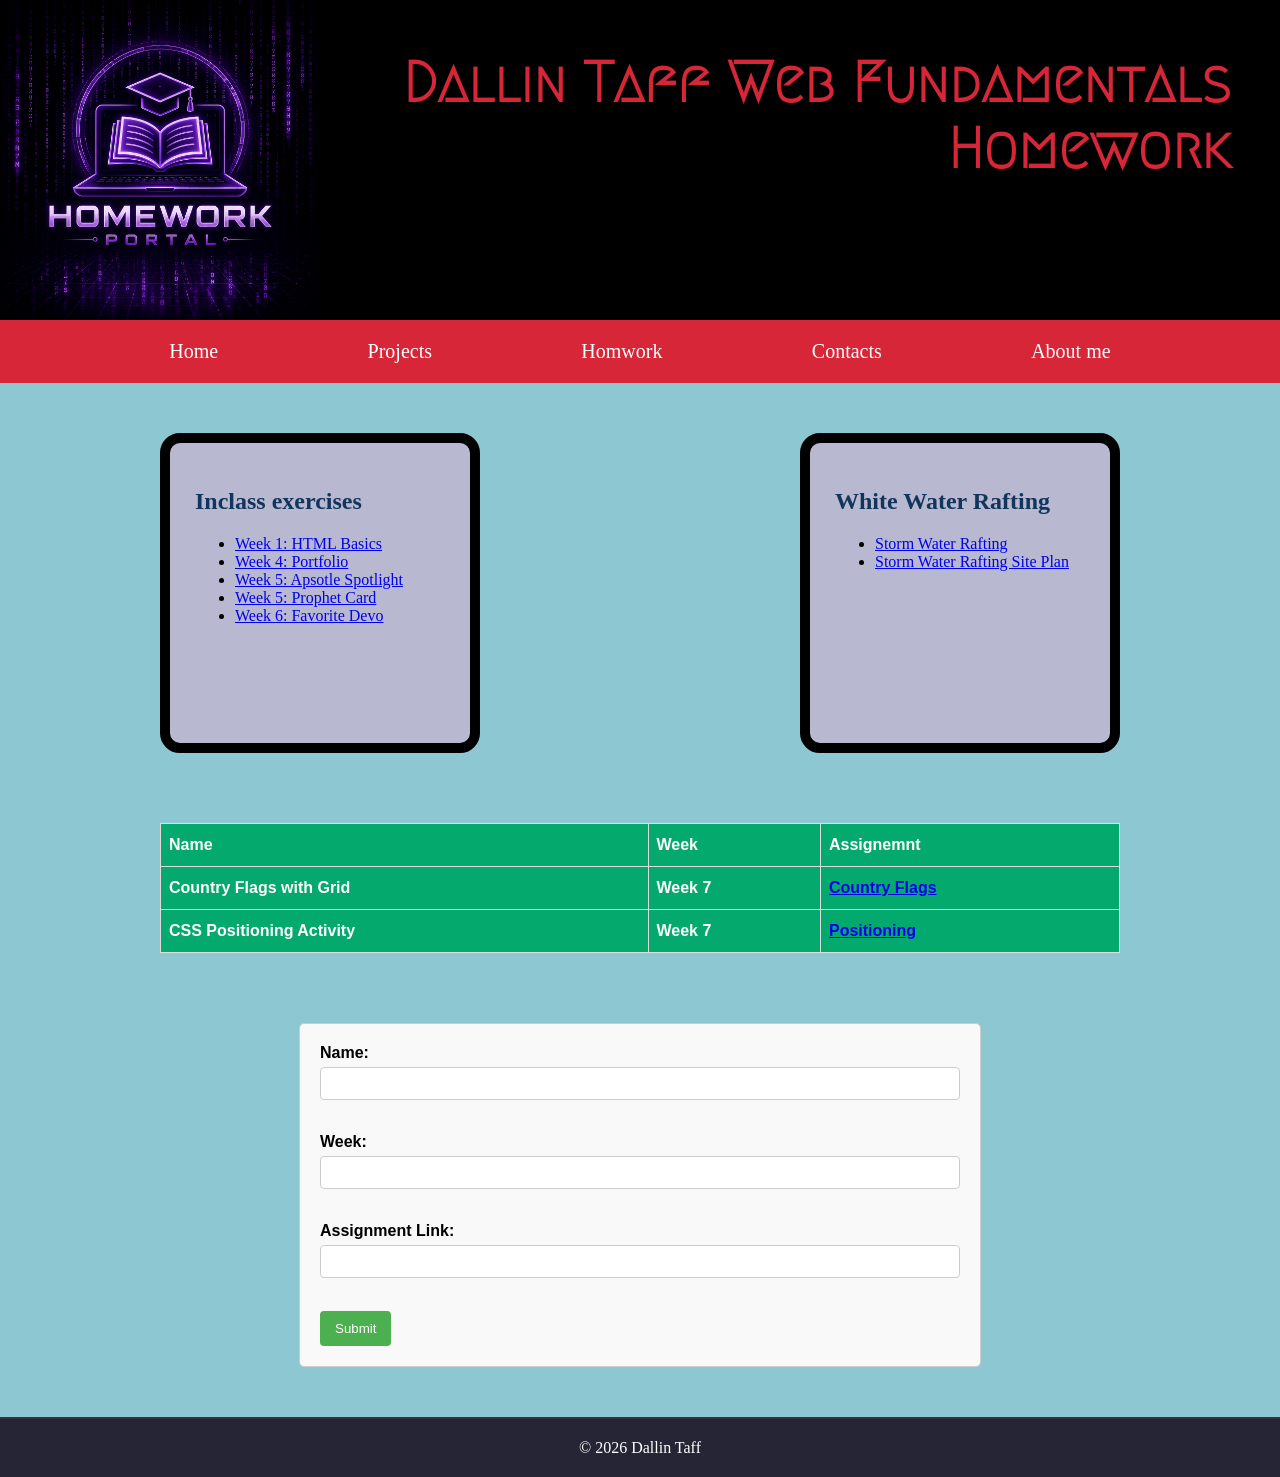
==== index.html @ d84acd1b "moved files" ====
<!DOCTYPE html>
<html lang="en">
<head>
    <meta charset="UTF-8">
    <meta name="viewport" content="width=|, initial-scale=1.0">
    <title>Web Fundamentals Homework </title>
    <link rel="stylesheet" href="homework.css">
</head>
<body>
    <header>
        <img id="logo" src="in_class_exercises/ChatGPT Image May 22, 2026, 09_09_35 AM.png" alt="logo">
        <h1>
            Dallin Taff Web Fundamentals Homework
        </h1>
    </header>

        <nav>
        <a href="#">Home</a>
        <a href="#">Projects</a>
        <a href="#">Homwork</a>
        <a href="#">Contacts</a>
        <a href="#">About me</a>
        </nav>

    <div class="card">
        <h2>Inclass exercises</h2>
        <ul>
            <li>
                <a href="in_class_exercises/basics.html">Week 1: HTML Basics</a>
           </li>
            <li>
                <a href="in_class_exercises/portfolio-starter-code/portfolio-starter-code/index.html">Week 4: Portfolio</a>
            </li>
            <li>
                <a href="in_class_exercises/apostle_spotlight/apostle_spotlight/apostles.html">Week 5: Apsotle Spotlight</a>
            </li>
            <li>
                <a href="in_class_exercises/prophet_cards/oaks.html">Week 5: Prophet Card</a>
            </li>
            <li> 
                <a href="in_class_exercises/favorite_devo/favorite_devo/favdevo.html">Week 6: Favorite Devo</a>
            </li>
        </ul>
    </div>
    <div class="card">
        <h2 >White Water Rafting</h2>
        <ul>
            <li>
                <a href="white_water_rafting/index.html">Storm Water Rafting</a>
            </li>
            <li>
                <a href="white_water_rafting/site-plan-rafting.html">Storm Water Rafting Site Plan</a>
            </li>
        </ul>
    </div>

    <table>
        <tr>
            <th>Name</th>
            <th>Week</th>
            <th>Assignemnt</th>
        </tr>
        <tr>
            <th>Country Flags with Grid</th>
            <th>Week 7</th>
            <th><a href="in_class_exercises/grid_flags/grid_flags/flags.html">Country Flags</a></th>
        </tr>
        <tr>
            <th>CSS Positioning Activity</th>
            <th>Week 7</th>
            <th><a href="in_class_exercises/positioning/positioning/positioning.html">Positioning</a></th>
       
        </tr>
    </table>

    <form action="/action_page.php">
        <label for="name">Name:</label><br>
        <input type="text" id="name" name="name"><br><br>

        <label for="week">Week:</label><br>
        <input type="text" id="week" name="week"><br><br>

        <label for="assignment">Assignment Link:</label><br>
        <input type="url" id="assignment" name="assignment"><br><br>

        <input type="submit" value="Submit">
    </form>
    
    <footer>
        © 2026 Dallin Taff
    </footer>
</body>
</html>
---- homework.css ----
@import url('https://fonts.googleapis.com/css2?family=Alex+Brush&family=Audiowide&family=Eater&family=Honk:MORF@15&family=Kaushan+Script&family=Megrim&family=Noto+Sans+JP:wght@100..900&family=Pinyon+Script&display=swap');
@import url('https://fonts.googleapis.com/css2?family=Alex+Brush&family=Audiowide&family=Eater&family=Honk:MORF@15&family=Kaushan+Script&family=Megrim&family=Noto+Sans+JP:wght@100..900&family=Pinyon+Script&family=Ubuntu+Sans:ital,wght@0,100..800;1,100..800&display=swap');

body {
    margin: 0;
    background-color: rgba(94, 177, 191, 0.7);
    font-family: 'Ubuntu Sans';
    display: grid;
    grid-template-columns: 1fr 1fr;
}

#logo {
    width: 100%;
    margin-bottom: 0;
    float: left;
    padding: 0;
    margin: 0;
}

header {
    display: grid;
    grid-template-columns: 25% 75%;
    grid-column: span 2;
}

header h1 {
    text-align: right;
    color: #D72638;
    font-size: 57px;
    font-family: 'Megrim', 'Gill Sans MT', Calibri, 'Trebuchet MS', sans-serif;
    background-color: black;
    margin-top: 0;
    margin-bottom: 0;
    padding: 50px;
    grid-column: 2;
}   


h2 {
    color: #12355B
}

.card {
    background-color: #B8B8D1;
    height: 250;
    padding: 25px;
    border-style: solid;
    border-width: 10px;
    height: 250px;
    border-radius: 20px;
    margin: 20px;
    width: 250px;
    justify-self: center;
    justify-items: center;
    margin-top: 50px;
}

nav{
    display: flex;
    justify-content: space-evenly;
    background-color: #D72638;
    padding: 20px;
    margin-top: 0;
    grid-column: span 2;
}

nav a{
    font-size: 20px;
    text-decoration: none;
    background-color: #D72638;
    color: white;
}

footer {
    text-align: center;            
    border-top:2px solid #333;
    background:#262535;
    color:white;
    padding-top: 20px;
    padding-bottom: 20px;
    width: 100%;
    grid-column: span 2;
}

table {
  font-family: Arial, Helvetica, sans-serif;
  border-collapse: collapse;
  grid-column: span 2;
  width: 75%;
  justify-self: center;
  margin-top: 50px;
  margin-bottom: 50px;
}

td, th {
  border: 1px solid #ddd;
  padding: 8px;
}

tr:nth-child(even){background-color: #f2f2f2;}

tr:hover {background-color: #ddd;}

th {
  padding-top: 12px;
  padding-bottom: 12px;
  text-align: left;
  background-color: #04AA6D;
  color: white;
}

form {
    width: 50%;
    margin: 20px auto;
    padding: 20px;
    border: 1px solid #ccc;
    border-radius: 5px;
    font-family: Arial, sans-serif;
    background-color: #f9f9f9;
    grid-column: span 2;
    margin-bottom: 50px;
}

label {
    font-weight: bold;
}

input[type="text"],
input[type="url"] {
    width: 100%;
    padding: 8px;
    margin-top: 5px;
    margin-bottom: 15px;
    box-sizing: border-box;
    border: 1px solid #ccc;
    border-radius: 4px;
}

input[type="submit"] {
    background-color: #4CAF50;
    color: white;
    padding: 10px 15px;
    border: none;
    border-radius: 4px;
    cursor: pointer;
}

input[type="submit"]:hover {
    background-color: #45a049;
}

a:hover {
  text-decoration: underline;
}
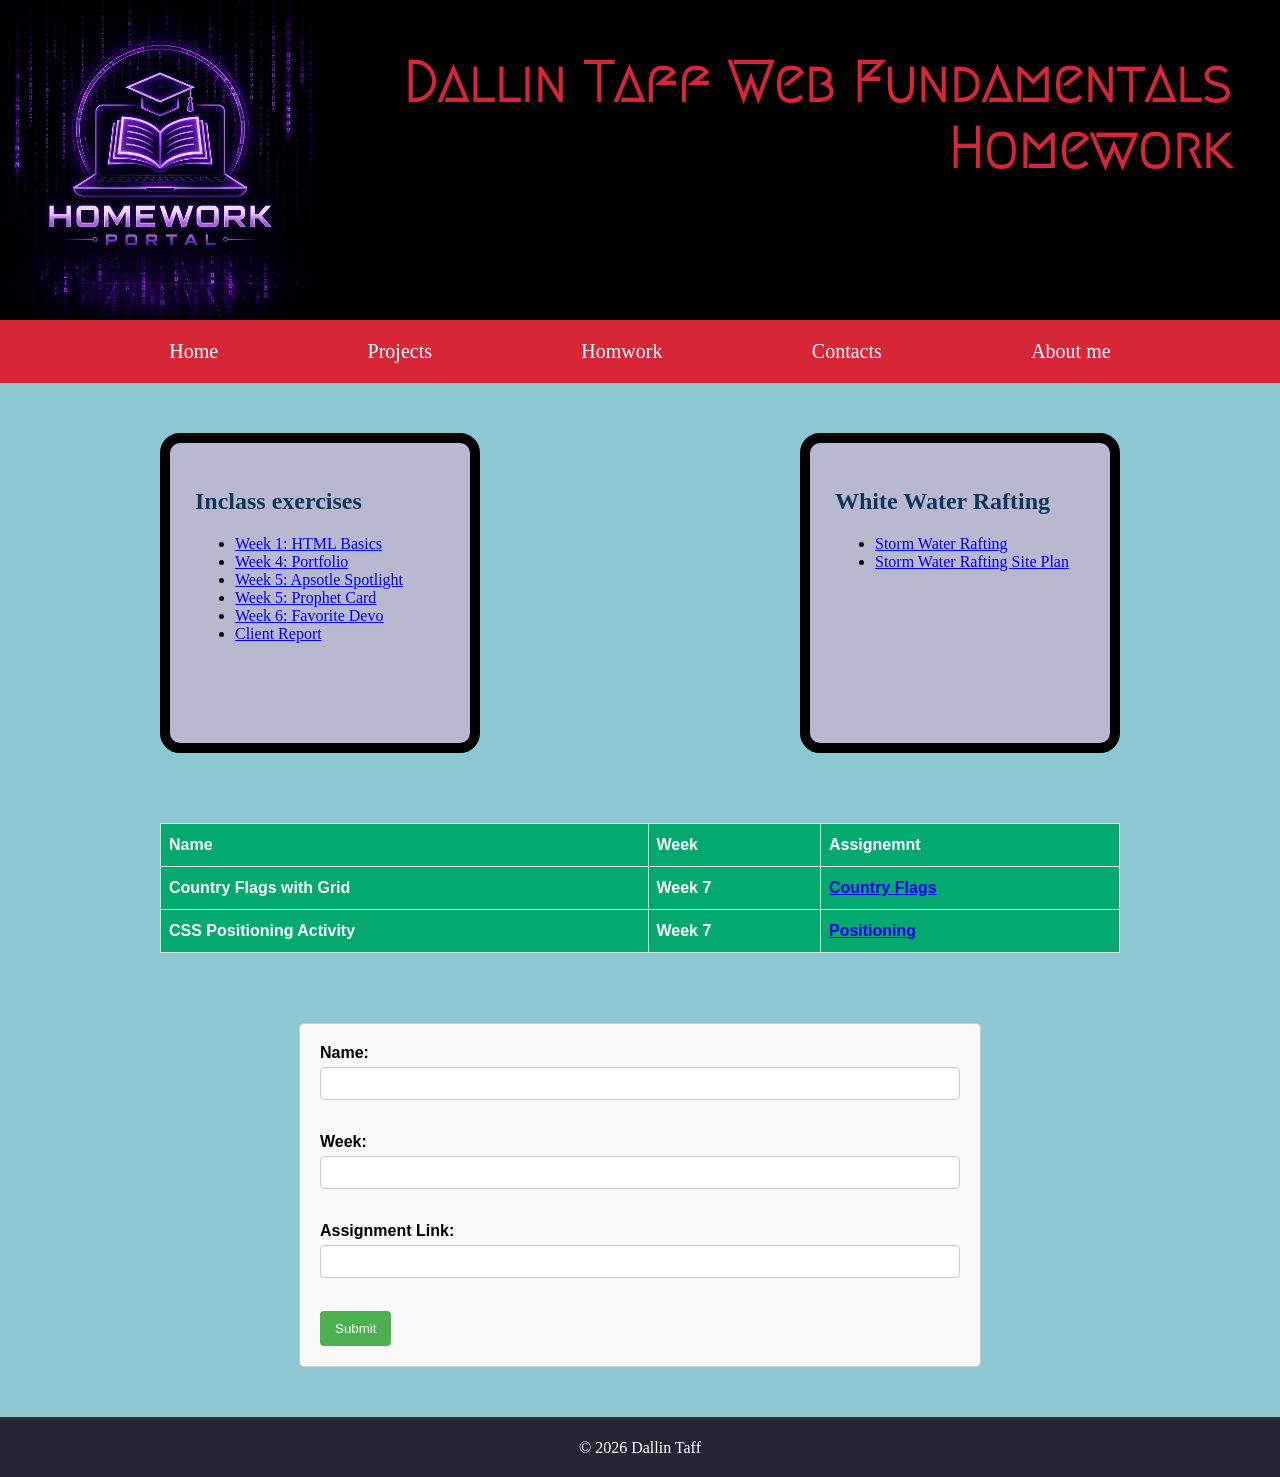
==== commit 7607ce26: "changed hmtl" ====
--- a/index.html
+++ b/index.html
@@ -39,6 +39,9 @@
             </li>
             <li> 
                 <a href="in_class_exercises/favorite_devo/favorite_devo/favdevo.html">Week 6: Favorite Devo</a>
+            </li>
+            <li>
+                <a href="client_report.html">Client Report</a>
             </li>
         </ul>
     </div>
